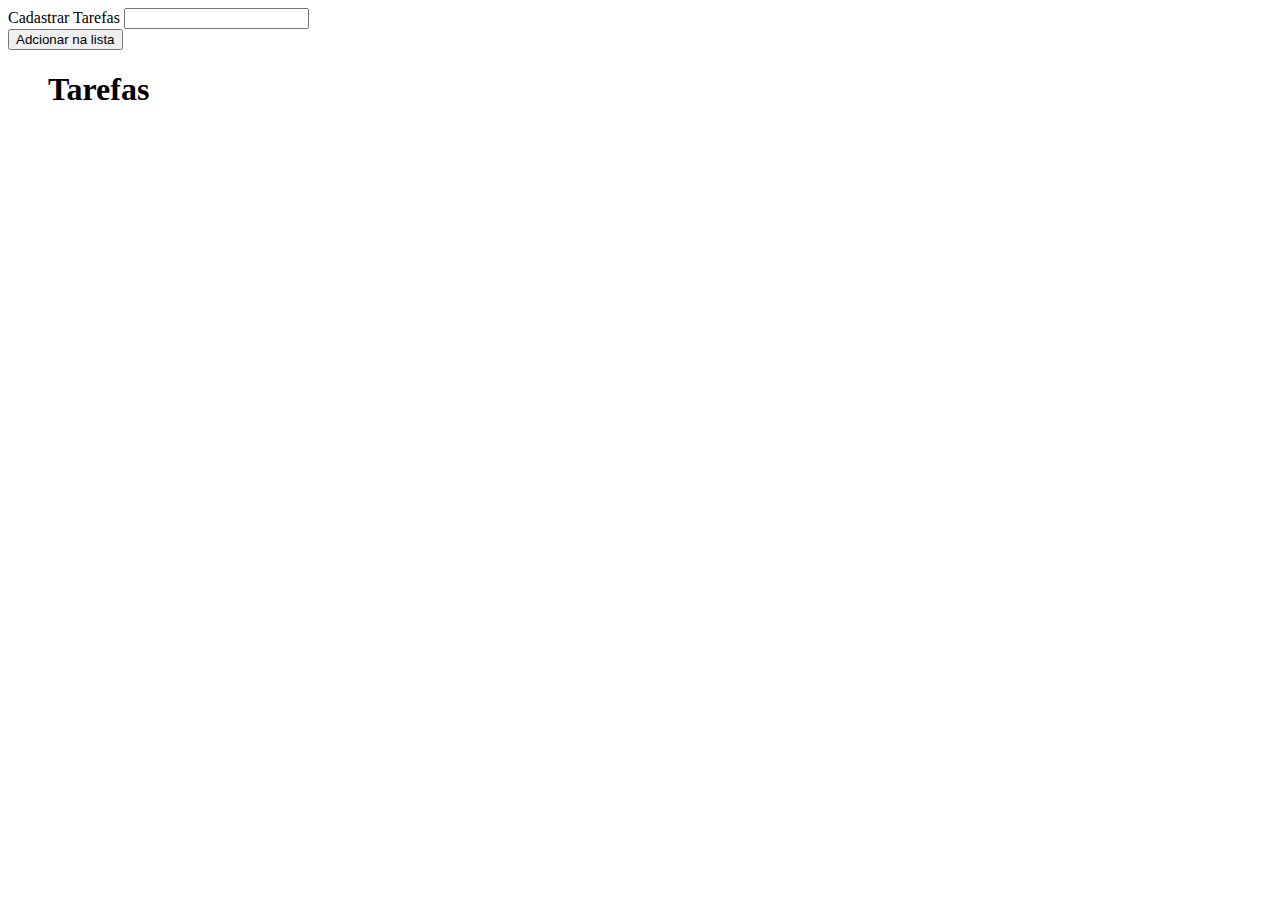
==== atividade2/index.html @ 352f8798 "Primeiro commit atividade To do list" ====
<!DOCTYPE html>
<html lang="pt-br">
<head>
    <meta charset="UTF-8">
    <meta http-equiv="X-UA-Compatible" content="IE=edge">
    <meta name="viewport" content="width=device-width, initial-scale=1.0">
    <link href="https://cdn.jsdelivr.net/npm/bootstrap@5.3.0-alpha1/dist/css/bootstrap.min.css" rel="stylesheet" integrity="sha384-GLhlTQ8iRABdZLl6O3oVMWSktQOp6b7In1Zl3/Jr59b6EGGoI1aFkw7cmDA6j6gD" crossorigin="anonymous">
    <script src="https://cdn.jsdelivr.net/npm/bootstrap@5.3.0-alpha1/dist/js/bootstrap.bundle.min.js" integrity="sha384-w76AqPfDkMBDXo30jS1Sgez6pr3x5MlQ1ZAGC+nuZB+EYdgRZgiwxhTBTkF7CXvN" crossorigin="anonymous"></script>
    <title>To do list</title>
</head>
<body>
    <div class="container">
        <div class="row">
            <div class="col-md-12">

                <div class="mb-3 mt-5">
                    <label for="exampleFormControlInput1" class="form-label">Cadastrar Tarefas</label>
                    <input id="texto" type="text" class="form-control" >
                  </div>

                  <button id="botao" class="btn btn-success">Adcionar na lista</button>
                
                <ul class="list-group mt-5 d-none">
                    <h1>Tarefas</h1>
                    
                   
                  </ul>
            </div>
        </div>
    </div>

<script src="js/script.js"></script>

</body>
</html>
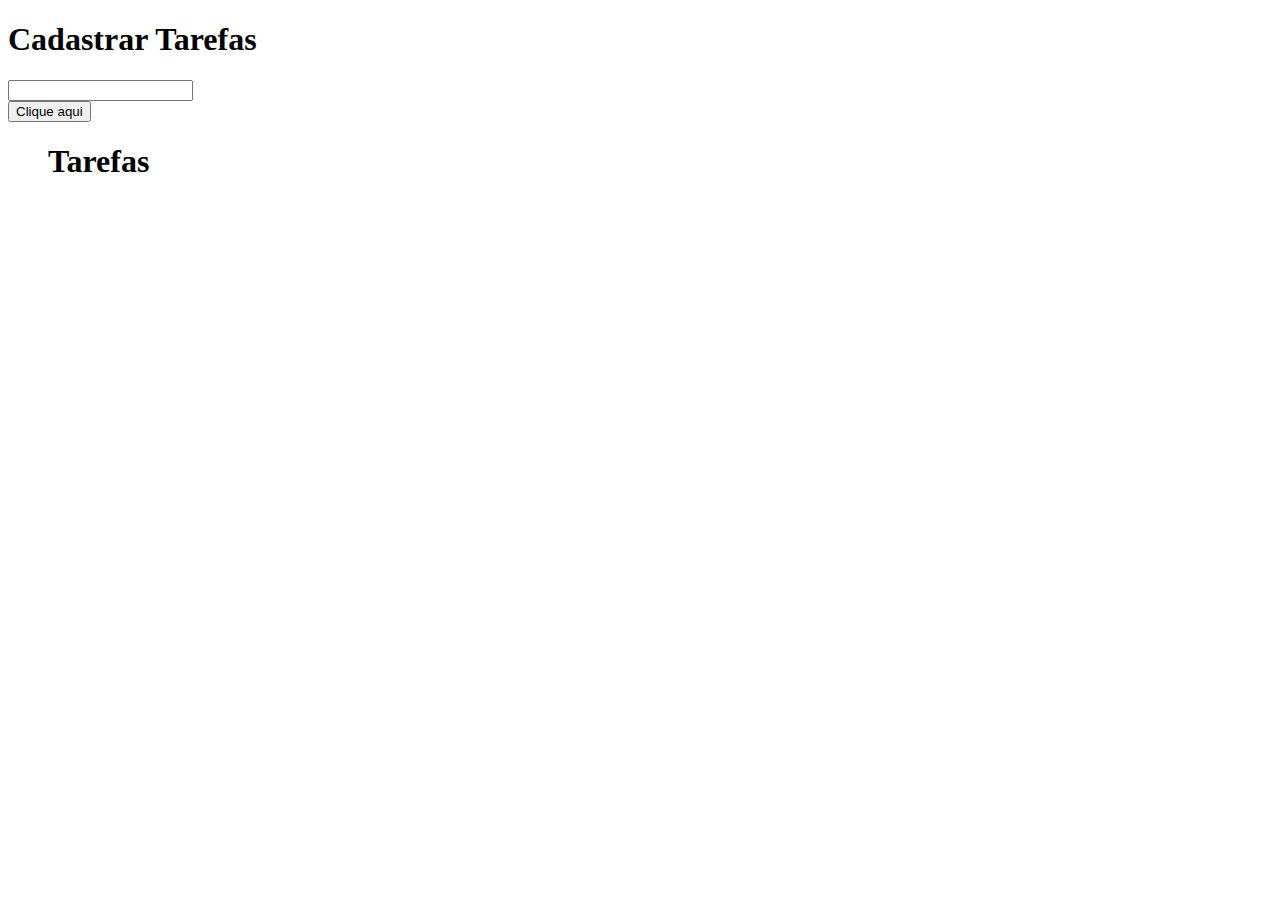
==== commit 21fc10ac: "Adiciona função para inserir tarefas com Enter" ====
--- a/atividade2/index.html
+++ b/atividade2/index.html
@@ -14,11 +14,11 @@
             <div class="col-md-12">
 
                 <div class="mb-3 mt-5">
-                    <label for="exampleFormControlInput1" class="form-label">Cadastrar Tarefas</label>
+                    <label for="exampleFormControlInput1" class="form-label"><h1>Cadastrar Tarefas</h1></label>
                     <input id="texto" type="text" class="form-control" >
                   </div>
 
-                  <button id="botao" class="btn btn-success">Adcionar na lista</button>
+                  <button id="botao" class="btn btn-success">Clique aqui</button>
                 
                 <ul class="list-group mt-5 d-none">
                     <h1>Tarefas</h1>
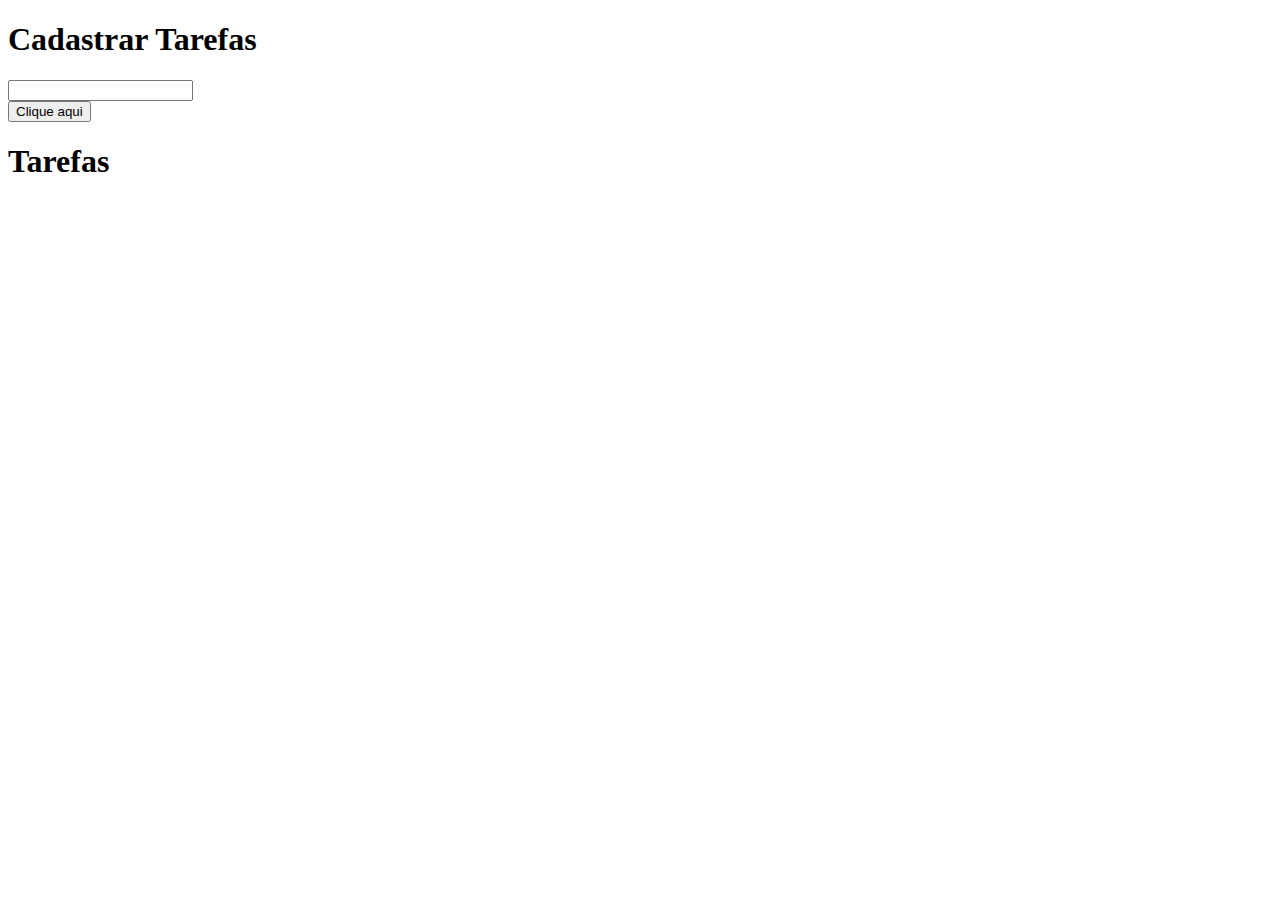
==== commit 18b4ceae: "Adiciona titulo Tarefas" ====
--- a/atividade2/index.html
+++ b/atividade2/index.html
@@ -19,9 +19,9 @@
                   </div>
 
                   <button id="botao" class="btn btn-success">Clique aqui</button>
-                
-                <ul class="list-group mt-5 d-none">
-                    <h1>Tarefas</h1>
+                  <h1 id="titulo_tarefas" class="d-none mt-5" >Tarefas</h1>
+                <ul class="list-group mt-2">
+                    
                     
                    
                   </ul>
